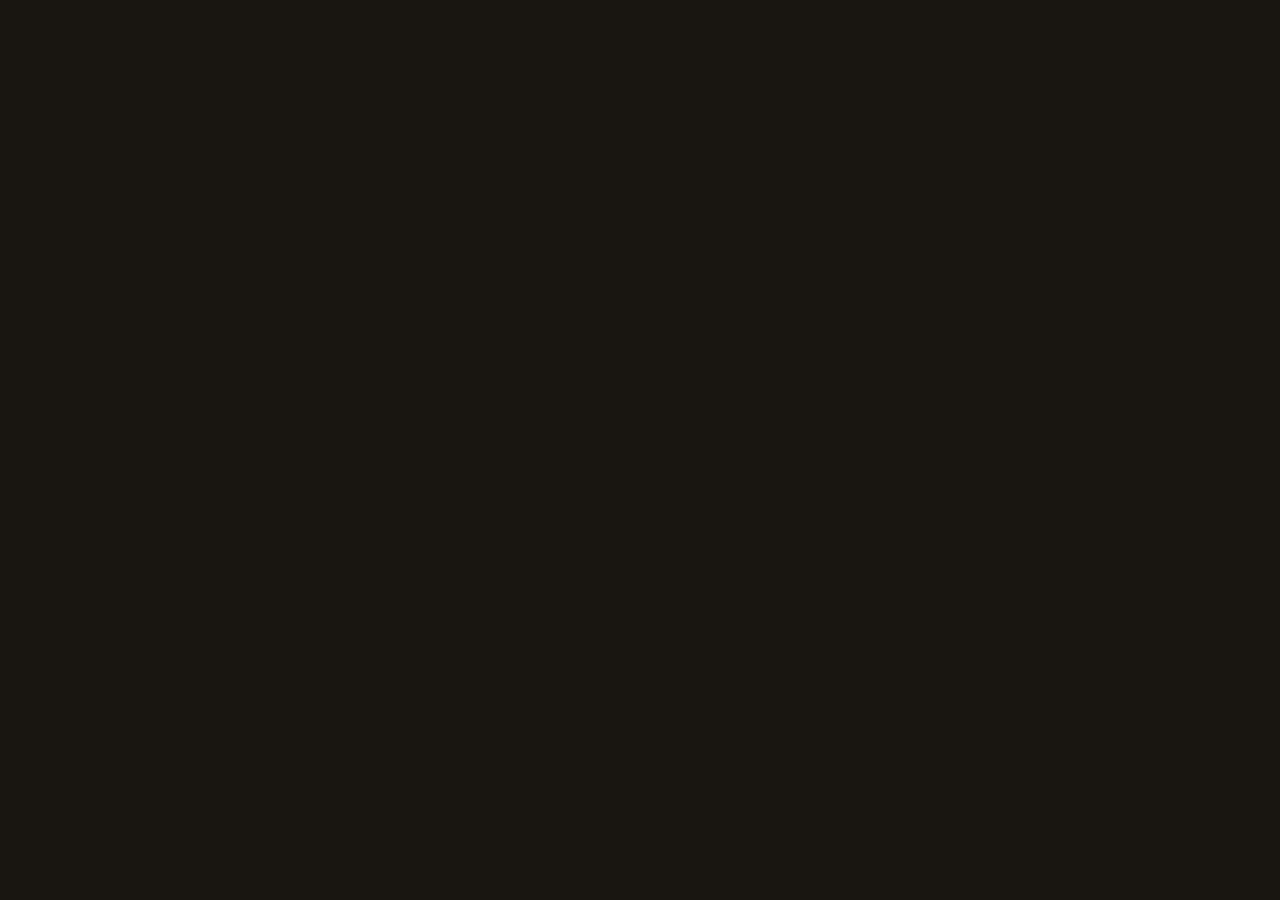
==== spotless/index.html @ 4a9a2307 "Прототип — spotless/index.html; бриф для Claude и README для людей - Точка входа переименована: «Spo" ====
<!DOCTYPE html>
<html lang="ru">
<head>
<meta charset="UTF-8">
<meta name="viewport" content="width=device-width, initial-scale=1.0">
<title>Spotless</title>
<link rel="preconnect" href="https://fonts.googleapis.com">
<link rel="preconnect" href="https://fonts.gstatic.com" crossorigin>
<link href="https://fonts.googleapis.com/css2?family=Golos+Text:wght@400;500;600;700;800&family=Source+Sans+3:wght@400;600;700;800&family=Nunito+Sans:opsz,wght@6..12,400;6..12,600;6..12,700;6..12,800&family=JetBrains+Mono:wght@400;500&family=Geist:wght@300;400;500;600&family=Geist+Mono:wght@400;500&family=Doto:ROND,wght@0..100,100..900&display=swap" rel="stylesheet">
<link rel="stylesheet" href="css/app.css">
</head>
<body>
<div id="root"></div>
<script src="https://unpkg.com/react@18.3.1/umd/react.development.js" integrity="sha384-hD6/rw4ppMLGNu3tX5cjIb+uRZ7UkRJ6BPkLpg4hAu/6onKUg4lLsHAs9EBPT82L" crossorigin="anonymous"></script>
<script src="https://unpkg.com/react-dom@18.3.1/umd/react-dom.development.js" integrity="sha384-u6aeetuaXnQ38mYT8rp6sbXaQe3NL9t+IBXmnYxwkUI2Hw4bsp2Wvmx4yRQF1uAm" crossorigin="anonymous"></script>
<script src="https://unpkg.com/@babel/standalone@7.29.0/babel.min.js" integrity="sha384-m08KidiNqLdpJqLq95G/LEi8Qvjl/xUYll3QILypMoQ65QorJ9Lvtp2RXYGBFj1y" crossorigin="anonymous"></script>
<script src="js/data.js"></script>
<script src="js/i18n.js"></script>
<script type="text/babel" src="js/ui.jsx"></script>
<script type="text/babel" src="js/player.jsx"></script>
<script type="text/babel" src="js/pages-home.jsx"></script>
<script type="text/babel" src="js/pages-album.jsx"></script>
<script type="text/babel" src="js/pages-playlist.jsx"></script>
<script type="text/babel" src="js/pages-social.jsx"></script>
<script type="text/babel" src="js/pages-support.jsx"></script>
<script type="text/babel" src="js/pages-settings.jsx"></script>
<script type="text/babel" src="js/menus.jsx"></script>
<script type="text/babel" src="js/onboarding.jsx"></script>
<script type="text/babel" src="js/app.jsx"></script>
</body>
</html>
---- spotless/css/app.css ----
/* Spotless — темы и каркас. Тема задаёт и цвета, и шрифт. */

/* Токены основы «Точка», которые старые темы не задают: значения по умолчанию */
:root {
  --hot: var(--acc);
  --mut2: var(--mut);
  --dot-off: var(--bg3);
  --font-dot: var(--font);
}


/* ---------- Темы ---------- */
:root, [data-theme="dark-warm"] {
  --bg0: oklch(0.20 0.012 75);
  --bg1: oklch(0.245 0.013 75);
  --bg2: oklch(0.30 0.015 75);
  --bg3: oklch(0.35 0.016 75);
  --line: oklch(0.32 0.015 75);
  --text: oklch(0.93 0.015 90);
  --mut: oklch(0.65 0.018 80);
  --acc: oklch(0.80 0.13 95);
  --acc-ink: oklch(0.27 0.06 95);
  --island: oklch(0.27 0.014 75);
  --island-shadow: 0 14px 40px oklch(0.08 0.01 75 / 0.55);
  --scrim: oklch(0.12 0.01 75 / 0.6);
  --font: 'Golos Text', sans-serif;
  --mono: 'JetBrains Mono', monospace;
  --r: 16px; --r-sm: 10px;
  --cover-l1: 0.32; --cover-l2: 0.27;
  --bad: oklch(0.62 0.16 25);
  color-scheme: dark;
}
[data-theme="dark-neutral"] {
  --bg0: oklch(0.185 0.008 255);
  --bg1: oklch(0.215 0.009 255);
  --bg2: oklch(0.27 0.01 255);
  --bg3: oklch(0.32 0.011 255);
  --line: oklch(0.30 0.01 255);
  --text: oklch(0.92 0.008 250);
  --mut: oklch(0.62 0.012 250);
  --acc: oklch(0.80 0.13 95);
  --acc-ink: oklch(0.25 0.05 95);
  --island: oklch(0.245 0.01 255);
  --island-shadow: 0 14px 40px oklch(0.07 0.005 255 / 0.6);
  --scrim: oklch(0.1 0.005 255 / 0.6);
  --font: 'Source Sans 3', sans-serif;
  --r: 10px; --r-sm: 7px;
  --cover-l1: 0.30; --cover-l2: 0.255;
  color-scheme: dark;
}
[data-theme="light-cream"] {
  --bg0: oklch(0.972 0.012 95);
  --bg1: oklch(0.945 0.016 95);
  --bg2: oklch(0.90 0.024 95);
  --bg3: oklch(0.86 0.03 95);
  --line: oklch(0.885 0.022 95);
  --text: oklch(0.28 0.02 80);
  --mut: oklch(0.50 0.025 85);
  --acc: oklch(0.78 0.13 95);
  --acc-ink: oklch(0.32 0.07 95);
  --island: oklch(0.995 0.005 95);
  --island-shadow: 0 10px 32px oklch(0.4 0.04 85 / 0.18);
  --scrim: oklch(0.35 0.02 85 / 0.4);
  --font: 'Nunito Sans', sans-serif;
  --r: 18px; --r-sm: 12px;
  --cover-l1: 0.84; --cover-l2: 0.79;
  color-scheme: light;
}
[data-theme="light-neutral"] {
  --bg0: oklch(0.975 0.003 250);
  --bg1: oklch(0.95 0.004 250);
  --bg2: oklch(0.91 0.006 250);
  --bg3: oklch(0.87 0.007 250);
  --line: oklch(0.89 0.005 250);
  --text: oklch(0.27 0.01 260);
  --mut: oklch(0.50 0.012 255);
  --acc: oklch(0.78 0.13 95);
  --acc-ink: oklch(0.30 0.06 95);
  --island: oklch(0.998 0.001 250);
  --island-shadow: 0 10px 32px oklch(0.35 0.01 255 / 0.16);
  --scrim: oklch(0.3 0.01 255 / 0.4);
  --font: 'Nunito Sans', sans-serif;
  --r: 14px; --r-sm: 9px;
  --cover-l1: 0.86; --cover-l2: 0.81;
  color-scheme: light;
}
[data-theme="dark-sea"] {
  --bg0: oklch(0.20 0.012 75);
  --bg1: oklch(0.245 0.013 75);
  --bg2: oklch(0.30 0.015 75);
  --bg3: oklch(0.35 0.016 75);
  --line: oklch(0.32 0.015 75);
  --text: oklch(0.93 0.01 240);
  --mut: oklch(0.65 0.015 250);
  --acc: oklch(0.76 0.11 230);
  --acc-ink: oklch(0.22 0.05 240);
  --island: oklch(0.27 0.014 75);
  --island-shadow: 0 14px 40px oklch(0.08 0.01 75 / 0.55);
  --scrim: oklch(0.12 0.01 75 / 0.6);
  --font: 'Golos Text', sans-serif;
  --mono: 'JetBrains Mono', monospace;
  --r: 16px; --r-sm: 10px;
  --cover-l1: 0.32; --cover-l2: 0.27;
  color-scheme: dark;
}
[data-theme="light-rose"] {
  --bg0: oklch(0.972 0.008 350);
  --bg1: oklch(0.945 0.012 350);
  --bg2: oklch(0.90 0.018 350);
  --bg3: oklch(0.86 0.024 350);
  --line: oklch(0.885 0.016 350);
  --text: oklch(0.28 0.02 340);
  --mut: oklch(0.50 0.025 345);
  --acc: oklch(0.74 0.12 350);
  --acc-ink: oklch(0.99 0.005 350);
  --island: oklch(0.995 0.004 350);
  --island-shadow: 0 10px 32px oklch(0.4 0.03 350 / 0.18);
  --scrim: oklch(0.35 0.02 350 / 0.4);
  --font: 'Nunito Sans', sans-serif;
  --r: 18px; --r-sm: 12px;
  --cover-l1: 0.84; --cover-l2: 0.79;
  color-scheme: light;
}

/* «Точка» — основная тема. Монохром, точечная матрица, один горячий цвет.
   --acc здесь белый: это цвет главного действия (play, выбранный чип, тумблер).
   --hot — красный: только «нравится», «сейчас», живые индикаторы и доп. донаты. */
[data-theme="dot"] {
  --bg0: #000000;
  --bg1: #0A0A0A;
  --bg2: #121212;
  --bg3: #262626;
  --line: #1C1C1C;
  --text: #F2F2F2;
  --mut: #A3A3A3;
  --mut2: #8A8A8A;
  --dot-off: #2A2A2A;
  --acc: #F2F2F2;
  --acc-ink: #000000;
  --hot: #D71921;
  --island: #111111;
  --island-shadow: 0 -20px 44px #000000;
  --scrim: rgba(0, 0, 0, 0.74);
  --font: 'Geist', sans-serif;
  --mono: 'Geist Mono', monospace;
  --font-dot: 'Doto', 'Geist Mono', monospace;
  --r: 28px; --r-sm: 14px;
  --cover-l1: 0.30; --cover-l2: 0.25;
  --bad: #FF5A4E;
  color-scheme: dark;
}

/* ---------- Базовое ---------- */
* { box-sizing: border-box; }
html, body { margin: 0; padding: 0; height: 100%; }
body {
  background: var(--bg0); color: var(--text);
  font-family: var(--font); font-size: 14.5px;
  -webkit-font-smoothing: antialiased;
  overflow: hidden;
}
#root { height: 100vh; height: 100dvh; }
h1, h2, h3, h4, p { margin: 0; }
button { font-family: inherit; border: none; background: none; color: inherit; cursor: pointer; padding: 0; }
input, textarea { font-family: inherit; }
::-webkit-scrollbar { width: 10px; height: 10px; }
::-webkit-scrollbar-thumb { background: var(--bg3); border-radius: 99px; border: 2px solid var(--bg0); }
::-webkit-scrollbar-track { background: transparent; }

/* Заголовки «Точки»: тонкие и крупные — взрослость отсюда. Инлайн-веса страниц
   рассчитаны на старые темы, поэтому здесь !important (см. README 5.4). */
[data-theme="dot"] h1 { font-weight: 300 !important; letter-spacing: -0.05em !important; }
[data-theme="dot"] h2 { font-weight: 400 !important; letter-spacing: -0.02em !important; }

/* Точечный шрифт — для цифр и латиницы; в других темах это просто основной шрифт */
.dots { font-family: var(--font-dot); font-variation-settings: 'ROND' 100; font-weight: 800; line-height: 0.85; }
.mlabel {
  font-family: var(--mono, monospace); font-size: 11px; letter-spacing: 0.14em;
  text-transform: uppercase; color: var(--mut2); font-weight: 400;
}
.hot-dot { width: 6px; height: 6px; border-radius: 50%; background: var(--hot); flex-shrink: 0; display: inline-block; }

/* ---------- Каркас ---------- */
.shell { --sbw: 248px; display: grid; grid-template-columns: var(--sbw) 1fr; height: 100vh; height: 100dvh; position: relative; }
.shell.with-panel { grid-template-columns: var(--sbw) 1fr 340px; }
.shell.rail { --sbw: 76px; }
.shell.docked { grid-template-rows: minmax(0, 1fr) 98px; }

.sidebar {
  background: var(--bg1); border-right: 1px solid var(--line);
  display: flex; flex-direction: column; padding: 26px 12px 14px;
  min-height: 0;
}
[data-theme="dot"] .sidebar { background: var(--bg0); border-right-color: #1A1A1A; }
.main {
  --pad: 32px;
  min-width: 0; min-height: 0; overflow-y: auto; overflow-x: hidden;
  padding: 0 var(--pad) 140px;
  container-type: inline-size; container-name: main;
}
.shell.docked .main { padding-bottom: 48px; }
.topbar {
  display: flex; align-items: center; gap: 10px;
  margin: 0 calc(var(--pad) * -1); padding: 18px var(--pad) 12px;
  position: sticky; top: 0; z-index: 30;
  background: color-mix(in srgb, var(--bg0) 86%, transparent);
  backdrop-filter: blur(16px); -webkit-backdrop-filter: blur(16px);
}
.npanel {
  background: var(--bg1); border-left: 1px solid var(--line);
  min-height: 0; overflow-y: auto; padding: 18px 18px 140px;
}
[data-theme="dot"] .npanel { background: var(--bg0); }
.shell.docked .npanel { padding-bottom: 40px; }

/* ---------- Навигация ---------- */
.navitem {
  display: flex; align-items: center; gap: 13px; width: 100%;
  padding: 10px 12px; border-radius: var(--r-sm);
  color: var(--mut); font-weight: 500; font-size: 15px; text-align: left;
  transition: background 0.12s, color 0.12s;
}
.navitem:hover { color: var(--text); background: color-mix(in oklab, var(--bg2) 55%, transparent); }
.navitem.active { background: var(--bg2); color: var(--text); font-weight: 600; }
.navitem .badge {
  font-size: 12.5px; font-weight: 700; color: var(--acc-ink); background: var(--acc);
  border-radius: 99px; padding: 2px 9px; margin-left: auto;
}
.navitem .nav-num { display: none; font-family: var(--mono, monospace); font-size: 11px; color: var(--mut2); width: 18px; flex-shrink: 0; }
.navitem .nav-dot { display: none; }
[data-theme="dot"] .navitem { font-weight: 400; padding: 11px 10px; }
[data-theme="dot"] .navitem .nav-ic { display: none; }
[data-theme="dot"] .navitem .nav-num { display: inline; }
[data-theme="dot"] .navitem:hover { background: transparent; }
[data-theme="dot"] .navitem.active { background: transparent; font-weight: 400; }
[data-theme="dot"] .navitem.active .nav-dot { display: inline-block; margin-left: auto; }
[data-theme="dot"] .navitem .badge { background: transparent; color: var(--text); font-family: var(--mono); font-weight: 400; font-size: 12px; padding: 0; }
[data-theme="dot"] .navitem.active .badge { margin-left: 10px; }

.plitem {
  display: flex; align-items: center; gap: 12px; width: 100%; text-align: left;
  padding: 6px 10px; font-size: 14px; color: var(--mut); border-radius: var(--r-sm);
  transition: background 0.12s, color 0.12s; min-width: 0;
}
.plitem:hover { color: var(--text); background: color-mix(in oklab, var(--bg2) 55%, transparent); }
.plitem.active { color: var(--text); }
.plitem .pl-name { display: block; white-space: nowrap; overflow: hidden; text-overflow: ellipsis; }
.plitem .pl-sub { display: block; font-family: var(--mono, monospace); font-size: 10px; letter-spacing: 0.08em; text-transform: uppercase; color: var(--mut2); margin-top: 3px; white-space: nowrap; overflow: hidden; text-overflow: ellipsis; }
[data-theme="dot"] .plitem { color: var(--text); }
[data-theme="dot"] .plitem:hover { background: var(--bg2); }

.netline { font-family: var(--mono, monospace); font-size: 10px; letter-spacing: 0.08em; color: var(--mut2); padding: 4px 12px 8px; display: flex; flex-direction: column; gap: 6px; }

/* ---------- Общие элементы ---------- */
.chip {
  padding: 7px 16px; border-radius: 99px; font-size: 13.5px; font-weight: 600;
  background: var(--bg2); color: var(--text); transition: background 0.12s;
}
.chip:hover { background: var(--bg3); }
.chip.on { background: var(--acc); color: var(--acc-ink); }
[data-theme="dot"] .chip { font-weight: 400; background: transparent; box-shadow: inset 0 0 0 1px var(--bg3); padding: 8px 16px; }
[data-theme="dot"] .chip:hover { background: var(--bg2); }
[data-theme="dot"] .chip.on { background: var(--acc); box-shadow: none; }

.btn {
  display: inline-flex; align-items: center; gap: 8px; justify-content: center;
  padding: 10px 22px; border-radius: 99px; font-size: 14px; font-weight: 700;
  background: var(--acc); color: var(--acc-ink); transition: transform 0.1s, filter 0.12s;
  white-space: nowrap;
}
.btn:hover { filter: brightness(1.05); transform: scale(1.02); }
.btn.ghost { background: var(--bg2); color: var(--text); font-weight: 600; }
.btn.ghost:hover { background: var(--bg3); }
.btn.outline { background: transparent; color: var(--text); border: 1px solid var(--bg3); font-weight: 600; }
.btn.outline:hover { border-color: var(--mut); }
[data-theme="dot"] .btn { font-weight: 500; min-height: 44px; }
[data-theme="dot"] .btn:hover { transform: none; filter: brightness(0.92); }
[data-theme="dot"] .btn.ghost { background: transparent; box-shadow: inset 0 0 0 1px var(--bg3); font-weight: 400; }
[data-theme="dot"] .btn.ghost:hover { background: var(--bg2); filter: none; }
[data-theme="dot"] .btn.outline { font-weight: 400; }

.iconbtn {
  width: 34px; height: 34px; border-radius: 50%; display: inline-flex;
  align-items: center; justify-content: center; color: var(--mut);
  transition: background 0.12s, color 0.12s; flex-shrink: 0;
}
.iconbtn:hover { color: var(--text); background: var(--bg2); }
.iconbtn.lit { color: var(--acc); }
.iconbtn.hot { color: var(--hot); }
.iconbtn.neg { color: var(--bad); }
.iconbtn.filled { background: var(--bg2); color: var(--acc); }
.iconbtn.ring { box-shadow: inset 0 0 0 1px var(--bg3); color: var(--text); }
.iconbtn.ring:hover { background: var(--bg2); }

/* ---------- Точечные элементы ---------- */
/* Полоса из точек: --dp — шаг, --dr — радиус точки. Заполнение кратно шагу,
   его ширину считает DotBar, чтобы точки не резались пополам. */
.dotbar {
  --dp: 8px; --dr: 2px;
  position: relative; height: var(--dp); flex-shrink: 0;
  background: radial-gradient(circle, var(--dot-off) 0 var(--dr), transparent calc(var(--dr) + 0.5px)) 0 50% / var(--dp) var(--dp) repeat-x;
}
.dotbar.seek { cursor: pointer; }
.dotbar > i {
  display: block; height: 100%;
  background: radial-gradient(circle, var(--dot-on, var(--text)) 0 var(--dr), transparent calc(var(--dr) + 0.5px)) 0 50% / var(--dp) var(--dp) repeat-x;
}
.dotbar.seek:hover { --dot-off: var(--bg3); }
/* Обложка через точечную матрицу — как Glyph-экран */
.glyph {
  --gp: 9px; --gr: 3.1px;
  -webkit-mask: radial-gradient(circle, #000 0 var(--gr), transparent calc(var(--gr) + 0.5px)) 0 0 / var(--gp) var(--gp);
  mask: radial-gradient(circle, #000 0 var(--gr), transparent calc(var(--gr) + 0.5px)) 0 0 / var(--gp) var(--gp);
}
.widget { background: var(--bg2); border-radius: var(--r); padding: 24px; min-width: 0; }
[data-theme="dot"] .widget { background: #111111; }

/* ---------- Карточки ---------- */
.card {
  width: 100%; text-align: left; border-radius: calc(var(--r) - 8px); padding: 10px;
  display: flex; flex-direction: column; gap: 10px;
  transition: background 0.14s; position: relative;
}
.card:hover { background: var(--bg1); }
[data-theme="dot"] .card:hover { background: var(--bg2); }
.card .t {
  font-size: 14.5px; font-weight: 600; color: var(--text);
  white-space: nowrap; overflow: hidden; text-overflow: ellipsis;
}
.card .s {
  font-size: 13px; color: var(--mut); margin-top: 3px;
  white-space: nowrap; overflow: hidden; text-overflow: ellipsis;
}
[data-theme="dot"] .card .t { font-weight: 400; }
.card .hoverplay {
  position: absolute; right: 18px; bottom: 70px; width: 44px; height: 44px;
  border-radius: 50%; background: var(--acc); color: var(--acc-ink);
  display: flex; align-items: center; justify-content: center;
  opacity: 0; transform: translateY(6px); transition: opacity 0.15s, transform 0.15s;
  box-shadow: 0 6px 18px oklch(0.1 0.01 80 / 0.4);
}
.card:hover .hoverplay { opacity: 1; transform: translateY(0); }

.cardrow {
  display: grid; grid-template-columns: repeat(auto-fill, minmax(150px, 1fr)); gap: 6px;
}

/* ---------- Строка трека ---------- */
.trow {
  display: grid;
  grid-template-columns: 34px 44px minmax(0, 1fr) minmax(0, 0.7fr) 148px 52px;
  align-items: center; gap: 12px;
  padding: 6px 12px; border-radius: var(--r-sm);
}
.trow.nocover { grid-template-columns: 34px minmax(0, 1fr) minmax(0, 0.7fr) 148px 52px; padding: 10px 12px; }
.trow:hover { background: var(--bg1); }
[data-theme="dot"] .trow:hover { background: var(--bg2); }
.trow .num { font-size: 13.5px; color: var(--mut); text-align: right; font-variant-numeric: tabular-nums; }
.trow .tt { font-size: 14.5px; font-weight: 600; color: var(--text); white-space: nowrap; overflow: hidden; text-overflow: ellipsis; }
.trow .ta { font-size: 12.5px; color: var(--mut); white-space: nowrap; overflow: hidden; text-overflow: ellipsis; }
.trow .alb { font-size: 13px; color: var(--mut); white-space: nowrap; overflow: hidden; text-overflow: ellipsis; }
.trow .dur { font-size: 13px; color: var(--mut); text-align: right; font-variant-numeric: tabular-nums; }
[data-theme="dot"] .trow .num, [data-theme="dot"] .trow .dur { font-family: var(--mono); font-size: 12px; color: var(--mut2); }
[data-theme="dot"] .trow .num { text-align: left; }
[data-theme="dot"] .trow .tt { font-weight: 400; font-size: 15px; }
[data-theme="dot"] .trow .alb { font-family: var(--mono); font-size: 12px; color: var(--mut2); }
.trow .acts { display: flex; align-items: center; gap: 2px; justify-content: flex-end; }
.trow .acts .iconbtn { width: 30px; height: 30px; opacity: 0; transition: opacity 0.12s; }
.trow:hover .acts .iconbtn { opacity: 1; }
/* README 3.2: по наведению; всегда видно только сердечко (и метка «скачано» — это статус) */
.trow .acts .iconbtn.hot, .trow .acts .iconbtn.neg, .trow .acts .dlb.lit { opacity: 1; }
.trow:not(:hover) .acts .dlb.lit circle { fill: var(--mut2); }
.trow .acts .rate-n { opacity: 1; }
.trow.playing .tt { color: var(--acc); }
.trow.playing .num { color: var(--acc); }
[data-theme="dot"] .trow.playing .tt { color: var(--text); }

/* ---------- Островок-плеер ---------- */
.island {
  position: absolute; left: calc(var(--sbw) + 20px); right: 20px; bottom: 18px; height: 78px;
  background: var(--island); border-radius: 99px;
  box-shadow: var(--island-shadow);
  display: grid; grid-template-columns: minmax(0, 1fr) auto minmax(0, 1fr); align-items: center;
  padding: 0 18px 0 11px; gap: 14px; z-index: 40;
  border: 1px solid var(--line);
  container-type: inline-size;
}
[data-theme="dot"] .island { border-color: var(--bg3); height: 76px; }
.shell.with-panel .island { right: 360px; }
.island.square { border-radius: var(--r); }
/* Центр плавно сжимается, боковые элементы прячутся ступенями — наездов нет.
   Приоритет: название трека живёт дольше второстепенных кнопок */
.isl-center { width: clamp(150px, 40cqi, 460px); min-width: 0; }
.isl-controls { display: flex; align-items: center; gap: clamp(6px, 2.6cqi, 20px); }
.isl-who { min-width: 72px; overflow: hidden; }
@container (max-width: 1080px) { .island .isl-vol { display: none !important; } }
@container (max-width: 980px) { .island .isl-extra { display: none !important; } }
@container (max-width: 790px) { .island .isl-b2 { display: none !important; } }
@container (max-width: 545px) {
  .island .isl-sr, .island .isl-meta, .island .isl-q { display: none !important; }
  .island { padding: 0 14px 0 9px; gap: 10px; }
}
@container (max-width: 400px) {
  .island .isl-time { display: none !important; }
  .island .isl-who { display: none !important; }
}
/* Экстрим: остаются обложка, play и разворот */
@container (max-width: 330px) {
  .island .isl-pn { display: none !important; }
}

/* ---------- Плеер-панель (вариант без островка) ---------- */
.dock {
  grid-column: 1 / -1; grid-row: 2; display: flex; flex-direction: column;
  background: var(--bg0); min-width: 0; z-index: 40; container-type: inline-size;
}
.dock-cells {
  flex: 1; display: grid; min-width: 0;
  grid-template-columns: var(--sbw) 236px minmax(220px, 1fr) 176px 156px 196px;
}
.dock-cell {
  padding: 0 18px; display: flex; flex-direction: column; justify-content: center; gap: 9px;
  border-right: 1px solid var(--line); min-width: 0;
}
.dock-cell:last-child { border-right: none; }
.dock-cell .row { height: 36px; display: flex; align-items: center; gap: 10px; min-width: 0; }
.shell.rail .dock-cells { grid-template-columns: 248px 236px minmax(220px, 1fr) 176px 156px 196px; }
@container (max-width: 1240px) { .dock .dk-vol { display: none !important; } .dock-cells { grid-template-columns: var(--sbw) 236px minmax(220px, 1fr) 176px 196px !important; } }
@container (max-width: 1040px) { .dock .dk-rate { display: none !important; } .dock-cells { grid-template-columns: var(--sbw) minmax(220px, 1fr) 176px 196px !important; } }
@container (max-width: 820px) { .dock .dk-time { display: none !important; } .dock-cells { grid-template-columns: minmax(160px, 248px) minmax(200px, 1fr) 160px !important; } }

/* ---------- Поповеры и модалки ---------- */
.pop {
  position: absolute; background: var(--bg2); border: 1px solid var(--line);
  border-radius: var(--r-sm); box-shadow: 0 12px 32px oklch(0.1 0.01 75 / 0.4);
  z-index: 60; padding: 10px;
}
[data-theme="dot"] .pop { background: #111111; border-color: var(--bg3); box-shadow: 0 16px 40px #000; }
.scrim {
  position: fixed; inset: 0; background: var(--scrim); z-index: 120;
  display: flex; align-items: center; justify-content: center;
}
.modal {
  background: var(--bg1); border: 1px solid var(--line); border-radius: var(--r);
  box-shadow: 0 24px 64px oklch(0.08 0.01 75 / 0.5);
  width: 460px; max-width: calc(100vw - 32px); max-height: calc(100dvh - 32px); overflow-y: auto; padding: 24px;
}
[data-theme="dot"] .modal { background: #0D0D0D; border-color: var(--bg3); }

/* ---------- Разное ---------- */
.sec-label {
  font-size: 12px; font-weight: 700; color: var(--mut);
  letter-spacing: 0.09em; text-transform: uppercase;
}
[data-theme="dot"] .sec-label { font-family: var(--mono); font-weight: 400; font-size: 11px; letter-spacing: 0.14em; color: var(--mut2); }
.h-row { display: flex; align-items: baseline; justify-content: space-between; margin-bottom: 14px; gap: 12px; }
.h-row h2 { font-size: 19px; font-weight: 700; letter-spacing: -0.01em; }
.h-row .more { font-size: 13px; color: var(--mut); font-weight: 600; white-space: nowrap; }
.h-row .more:hover { color: var(--text); }
[data-theme="dot"] .h-row h2 { font-family: var(--mono); font-size: 11px; font-weight: 400 !important; letter-spacing: 0.14em !important; text-transform: uppercase; color: var(--mut2); }
[data-theme="dot"] .h-row .more { font-family: var(--mono); font-size: 11px; font-weight: 400; letter-spacing: 0.1em; text-transform: uppercase; }
.mono { font-family: var(--mono, 'JetBrains Mono', monospace); }
.divider { height: 1px; background: var(--line); border: none; margin: 0; }

.slider-track { height: 5px; border-radius: 99px; background: var(--bg2); position: relative; cursor: pointer; }
.slider-fill { position: absolute; inset: 0; width: 50%; border-radius: 99px; background: var(--acc); }
.slider-track:hover .slider-fill::after {
  content: ""; position: absolute; right: -6px; top: 50%; transform: translateY(-50%);
  width: 12px; height: 12px; border-radius: 50%; background: var(--text);
}

@keyframes fadeUp { from { opacity: 0; transform: translateY(10px); } to { opacity: 1; transform: translateY(0); } }
@keyframes fadeIn { from { opacity: 0; } to { opacity: 1; } }
.fade-up { animation: fadeUp 0.25s ease both; }
.fade-in { animation: fadeIn 0.2s ease both; }

/* Тумблер */
.toggle { width: 42px; height: 24px; border-radius: 99px; background: var(--bg3); position: relative; transition: background 0.15s; flex-shrink: 0; }
.toggle::after {
  content: ""; position: absolute; left: 3px; top: 3px; width: 18px; height: 18px;
  border-radius: 50%; background: var(--bg0); transition: left 0.15s;
}
.toggle.on { background: var(--acc); }
.toggle.on::after { left: 21px; background: var(--acc-ink); }
[data-theme="dot"] .toggle { width: 50px; height: 28px; }
[data-theme="dot"] .toggle::after { width: 20px; height: 20px; left: 4px; top: 4px; background: var(--mut); }
[data-theme="dot"] .toggle.on::after { left: 26px; background: #000; }

/* ---------- Адаптивные блоки ---------- */
.actions { display: flex; align-items: center; gap: 10px; margin-bottom: 26px; flex-wrap: wrap; }
.playbig {
  width: 56px; height: 56px; border-radius: 50%; background: var(--acc); color: var(--acc-ink);
  display: flex; align-items: center; justify-content: center; flex-shrink: 0; transition: transform 0.1s;
}
.playbig:hover { transform: scale(1.05); }
.hero { display: flex; gap: 34px; align-items: flex-end; padding: 30px 0 26px; flex-wrap: wrap; }
.two-col { display: grid; grid-template-columns: minmax(0, 1.5fr) minmax(260px, 1fr); gap: 40px; }
.sup-grid { display: grid; grid-template-columns: minmax(0, 2fr) minmax(280px, 1fr); gap: 14px; margin-bottom: 14px; }
.genre-grid { display: grid; grid-template-columns: repeat(auto-fill, minmax(160px, 1fr)); gap: 14px; }
.search-grid { display: grid; grid-template-columns: minmax(260px, 360px) minmax(0, 1fr); gap: 26px; margin: 26px 0; }
.settings-grid { display: grid; grid-template-columns: 218px minmax(0, 720px); gap: 36px; }
.set-pane { padding-top: 74px; }
.trow-head {
  display: grid; grid-template-columns: 34px 44px minmax(0,1fr) minmax(0,0.7fr) 148px 52px;
  align-items: center; gap: 12px; padding: 0 12px 8px;
  border-bottom: 1px solid var(--line); margin-bottom: 6px;
}
.trow-head.nocover { grid-template-columns: 34px minmax(0,1fr) minmax(0,0.7fr) 148px 52px; }
.home-bento { display: grid; grid-template-columns: repeat(4, minmax(0, 1fr)); gap: 14px; margin-bottom: 34px; }
.home-bento .b-wide { grid-column: span 2; }
.fs-grid { flex: 1; display: grid; grid-template-columns: 1fr; gap: 72px; align-items: center; min-height: 0; padding: 20px 24px; }
.fs-grid.with-lyrics { grid-template-columns: minmax(280px, 480px) 1fr; }
@media (max-width: 980px) {
  .fs-grid.with-lyrics { grid-template-columns: 1fr; }
  .fs-grid.with-lyrics .fs-side { display: none; }
}

@container main (max-width: 1100px) {
  .home-bento { grid-template-columns: repeat(2, minmax(0, 1fr)); }
}
@container main (max-width: 860px) {
  .trow, .trow-head { grid-template-columns: 34px 44px minmax(0,1fr) 148px 52px; }
  .trow.nocover, .trow-head.nocover { grid-template-columns: 34px minmax(0,1fr) 148px 52px; }
  .trow .alb, .trow-head .alb { display: none; }
  .two-col { grid-template-columns: 1fr; }
  .search-grid { grid-template-columns: 1fr; }
  .sup-grid { grid-template-columns: 1fr; }
}
@container main (max-width: 560px) {
  .trow, .trow-head { grid-template-columns: 34px 44px minmax(0,1fr) 110px 52px; }
  .trow.nocover, .trow-head.nocover { grid-template-columns: 28px minmax(0,1fr) 110px 48px; }
  .trow .acts .dlb { display: none; }
  .home-bento { grid-template-columns: repeat(2, minmax(0, 1fr)); gap: 10px; }
  .home-bento .b-wide { grid-column: span 2; }
}
@container main (max-width: 720px) {
  .settings-grid { grid-template-columns: 1fr; gap: 8px; }
  .set-pane { padding-top: 8px; }
  .set-nav { display: flex; flex-wrap: wrap; gap: 4px; padding-top: 18px; }
  .set-nav h1 { width: 100%; }
}

/* Сайдбар-рейл: класс .rail ставит JS — кнопкой или автоматом при узком окне */
.shell.rail .sidebar { padding: 20px 8px 14px; }
.shell.rail .sidebar .nav-label, .shell.rail .sidebar .badge, .shell.rail .sidebar .pl-head,
.shell.rail .sidebar .pl-sub, .shell.rail .sidebar .pl-text, .shell.rail .sidebar .netline, .shell.rail .sidebar .nav-num, .shell.rail .sidebar .nav-dot { display: none !important; }
.shell.rail .sidebar .nav-ic { display: block !important; }
.shell.rail .navitem { justify-content: center; padding: 11px 0; gap: 0; }
.shell.rail .navitem.active { background: var(--bg2); }
.shell.rail .plitem { justify-content: center !important; padding: 6px 0 !important; gap: 0 !important; }
.shell.rail .logo-row { flex-direction: column; gap: 10px; padding: 0 !important; }
.shell.rail .logo-word { display: none; }
.shell.rail .sb-toggle { margin-left: 0 !important; }

@media (max-width: 1180px) {
  .shell.with-panel { grid-template-columns: var(--sbw) 1fr 320px; }
  .main { --pad: 24px; }
}
/* Панель «Сейчас играет» прячется РАНЬШЕ, чем ломается плеер */
@media (max-width: 1300px) {
  .npanel { display: none; }
  .shell.with-panel { grid-template-columns: var(--sbw) 1fr; }
  .shell.with-panel .island { right: 20px; }
}
@media (max-width: 620px) {
  .main { --pad: 16px; }
  .cardrow { grid-template-columns: repeat(auto-fill, minmax(124px, 1fr)); gap: 4px; }
}

@keyframes dlfill { to { stroke-dashoffset: 0; } }
[data-theme="dot"] .navitem.setitem .nav-ic, [data-theme="dot"] .navitem.setitem svg { display: block; }
[data-theme="dot"] .navitem.setitem.active { background: var(--bg2); }

/* ---------- Онбординг ---------- */
.ob {
  position: fixed; inset: 0; z-index: 100; background: var(--bg0);
  display: flex; flex-direction: column;
  padding: calc(24px + env(safe-area-inset-top)) 32px calc(28px + env(safe-area-inset-bottom));
}
.ob-top { display: flex; align-items: center; justify-content: space-between; min-height: 44px; flex-shrink: 0; }
.ob-body { flex: 1; min-height: 0; overflow-y: auto; display: flex; flex-direction: column; align-items: center; padding: 16px 0; }
.ob-inner { margin-block: auto; max-width: 100%; text-align: center; display: flex; flex-direction: column; align-items: center; }
.ob-foot { display: flex; flex-direction: column; gap: 16px; align-items: center; padding-top: 12px; flex-shrink: 0; }

/* ---------- Телефон (Android) ----------
   Раскладку включает JS (useMedia(PHONE_Q)): сайдбар и правая панель уходят,
   снизу — навигация и мини-плеер; форма плеера — та же настройка, что на десктопе */
.only-phone { display: none !important; }
.shell.phone { --nav-h: calc(68px + env(safe-area-inset-bottom)); grid-template-columns: minmax(0, 1fr); }
.shell.phone .main { --pad: 16px; padding-bottom: calc(var(--nav-h) + 64px + 48px); }
.shell.phone.mp-docked .main { padding-bottom: calc(var(--nav-h) + 74px + 32px); }
.shell.phone .topbar { padding: 12px var(--pad) 8px; gap: 2px; }

.mobnav {
  position: fixed; left: 0; right: 0; bottom: 0; z-index: 45; height: var(--nav-h, 68px);
  padding: 4px 8px env(safe-area-inset-bottom);
  display: grid; grid-template-columns: repeat(4, minmax(0, 1fr));
  background: var(--bg0); border-top: 1px solid var(--line);
}
[data-theme="dot"] .mobnav { border-top-color: #1A1A1A; }
.mn-item { display: flex; flex-direction: column; align-items: center; justify-content: center; gap: 6px; color: var(--mut2); min-width: 0; }
.mn-item.active { color: var(--text); }
.mn-label { display: flex; align-items: center; gap: 5px; font-size: 11.5px; white-space: nowrap; max-width: 100%; }
.mn-label .hot-dot { width: 4px; height: 4px; }
[data-theme="dot"] .mn-label { font-family: var(--mono); font-size: 9.5px; letter-spacing: 0.1em; text-transform: uppercase; }

.mplayer {
  position: fixed; left: 10px; right: 10px; bottom: calc(var(--nav-h, 68px) + 8px); z-index: 44;
  height: 64px; border-radius: 32px; padding: 0 10px 0 10px;
  background: var(--island); border: 1px solid var(--line); box-shadow: 0 -20px 40px var(--bg0);
  display: flex; flex-direction: column; justify-content: center; cursor: pointer;
}
[data-theme="dot"] .mplayer { background: #111111; border-color: var(--bg3); }
.mplayer.square { border-radius: 20px; }
.mplayer.docked {
  left: 0; right: 0; bottom: var(--nav-h, 68px); height: auto; border-radius: 0; border: none; box-shadow: 0 -18px 28px var(--bg0);
  background: var(--bg0); padding: 0;
}
/* Рядом со шкалой маленькая цифра у сердечка дублирует значение — прячем */
.mplayer .rate-n, .fsp-like .rate-n, .like-pill .rate-n { display: none; }
.mp-row { display: flex; align-items: center; gap: 10px; min-width: 0; }
.mplayer.docked .mp-row { height: 68px; padding: 0 10px 0 16px; gap: 12px; }

.fsp {
  position: fixed; inset: 0; z-index: 90; overflow: hidden;
  display: flex; flex-direction: column; gap: 16px;
  padding: 14px 18px calc(16px + env(safe-area-inset-bottom));
  background: radial-gradient(circle, var(--bg2) 0 1.1px, transparent 1.5px) 0 0 / 16px 16px, var(--bg0);
}

.fsp-stage {
  flex: 1; min-height: 0; container-type: size;
  display: flex; flex-direction: column; align-items: center; justify-content: center; gap: 14px;
}
/* Короткий экран (браузер с панелями, окно приложения): сначала уходят второстепенные строки */
@media (max-height: 800px) { .fsp { gap: 12px; } .fsp-peek { display: none !important; } }
@media (max-height: 660px) { .fsp-gave { display: none; } }
@media (max-width: 380px) {
  .fsp-donate { flex: 0 0 46px !important; padding: 0 !important; }
  .fsp-donate-l { display: none; }
}

.psearch {
  display: flex; align-items: center; gap: 10px; height: 48px; padding: 0 6px 0 16px; margin-bottom: 22px;
  background: var(--bg2); border-radius: 24px; cursor: text;
}
.psearch input { flex: 1; min-width: 0; background: none; border: none; outline: none; color: var(--text); font-size: 15px; }

@media (max-width: 640px) {
  .only-phone { display: inline-flex !important; }
  .no-phone { display: none !important; }
  .toasts { bottom: calc(68px + 64px + 28px + env(safe-area-inset-bottom)) !important; }

  /* Строки треков: номер (для альбома) / обложка, название, лайк и «ещё» */
  .trow, .trow-head { grid-template-columns: 44px minmax(0, 1fr) auto !important; gap: 12px; padding: 8px 4px; }
  .trow.nocover, .trow-head.nocover { grid-template-columns: 26px minmax(0, 1fr) auto !important; padding: 10px 4px; }
  .trow .num, .trow .dur, .trow .alb { display: none !important; }
  .trow.nocover .num { display: block !important; }
  .trow-head { display: none !important; }
  .trow .acts .iconbtn { opacity: 1; width: 40px; height: 40px; }
  /* В строке — только состояние (лайк, скачано) и «ещё»; действия живут в меню */
  .trow .acts .iconbtn:not(.hot):not(.neg):not(.lit):not(.only-phone) { display: none !important; }
  .trow .acts .dlb { width: 28px !important; }
  .trow .acts .rate-n { display: none; }

  .hero { gap: 20px; padding: 14px 0 20px; }
  .actions { gap: 8px; }
  .home-bento { grid-template-columns: minmax(0, 1fr) !important; gap: 10px; }
  .home-bento > * { grid-column: auto !important; }
  .cardrow { grid-template-columns: repeat(2, minmax(0, 1fr)); gap: 4px; }
  .cardrow.hscroll {
    display: flex; overflow-x: auto; gap: 12px; margin: 0 calc(var(--pad) * -1); padding: 0 var(--pad);
    scroll-snap-type: x mandatory; scrollbar-width: none;
  }
  .cardrow.hscroll::-webkit-scrollbar { display: none; }
  .cardrow.hscroll > * { flex: 0 0 140px; scroll-snap-align: start; padding: 0 !important; }
  .split-row { grid-template-columns: 28px minmax(72px, 116px) minmax(0, 1fr) auto !important; gap: 10px !important; padding: 7px 2px !important; }
  .split-row .sr-min { display: none !important; }
  .genre-grid { grid-template-columns: repeat(2, minmax(0, 1fr)); gap: 10px; }
  .search-grid { margin-top: 8px; }
  .theme-grid { grid-template-columns: repeat(2, minmax(0, 1fr)) !important; }
  .ob { padding: calc(10px + env(safe-area-inset-top)) 16px calc(18px + env(safe-area-inset-bottom)); }
  .ob-foot { gap: 12px; }
  .ob-themes { display: grid !important; grid-template-columns: repeat(2, minmax(0, 1fr)); gap: 10px !important; width: 100%; }
  .ob-themes > button > div:first-child { width: 100% !important; height: 76px !important; }
  .theme-grid > button > div:first-child { width: 100% !important; }
  .set-row { flex-wrap: wrap; gap: 10px 20px !important; }
  .set-row > div:first-child { flex: 1 1 190px !important; }
  .set-row > div:last-child { flex-shrink: 1 !important; max-width: 100%; flex-wrap: wrap; }
  /* Модалки — снизу листом, как принято на Android */
  .scrim { align-items: flex-end; }
  .modal {
    width: 100% !important; max-width: none; max-height: 90dvh; border-radius: 28px 28px 0 0;
    border-bottom: none; padding: 22px 18px calc(22px + env(safe-area-inset-bottom));
  }
  .bellpop { position: fixed !important; top: 64px !important; left: 12px !important; right: 12px !important; width: auto !important; }
}

/* ---------- Плотность (Настройки → Внешний вид) ----------
   «Обычно» — базовые значения выше; здесь только отклонения. Правила стоят в конце файла,
   чтобы перебивать и телефонные, и тематические отступы строк */
[data-density="c"] .main { --pad: 22px; }
[data-density="c"] .trow { padding-top: 3px; padding-bottom: 3px; gap: 10px; }
[data-density="c"] .trow.nocover { padding-top: 6px; padding-bottom: 6px; }
[data-density="c"] .trow .tt { font-size: 14px; }
[data-density="c"] .trow .ta { font-size: 12px; }
[data-density="c"] .cardrow { grid-template-columns: repeat(auto-fill, minmax(124px, 1fr)); }
[data-density="c"] .card { padding: 7px; gap: 7px; }
[data-density="c"] .widget { padding: 18px; }
[data-density="c"] .home-bento, [data-density="c"] .sup-grid { gap: 10px; }
[data-density="c"] .h-row { margin-bottom: 10px; }
[data-density="c"] .hero { padding-top: 20px; padding-bottom: 18px; gap: 24px; }
[data-density="c"] .navitem { padding-top: 7px; padding-bottom: 7px; }
[data-density="c"] .plitem { padding-top: 3px; padding-bottom: 3px; }
[data-density="c"] .set-row { padding-top: 10px !important; padding-bottom: 10px !important; }

[data-density="s"] .main { --pad: 44px; }
[data-density="s"] .trow { padding-top: 11px; padding-bottom: 11px; gap: 16px; }
[data-density="s"] .trow.nocover { padding-top: 15px; padding-bottom: 15px; }
[data-density="s"] .trow .tt { font-size: 16.5px; }
[data-density="s"] .trow .ta { font-size: 13.5px; margin-top: 2px; }
[data-density="s"] .cardrow { grid-template-columns: repeat(auto-fill, minmax(184px, 1fr)); gap: 12px; }
[data-density="s"] .card { padding: 12px; gap: 12px; }
[data-density="s"] .widget { padding: 30px; }
[data-density="s"] .home-bento, [data-density="s"] .sup-grid { gap: 20px; }
[data-density="s"] .h-row { margin-bottom: 20px; }
[data-density="s"] .hero { padding-top: 40px; padding-bottom: 34px; gap: 44px; }
[data-density="s"] .navitem { padding-top: 14px; padding-bottom: 14px; }
[data-density="s"] .plitem { padding-top: 9px; padding-bottom: 9px; }
[data-density="s"] .set-row { padding-top: 20px !important; padding-bottom: 20px !important; }

@media (max-width: 640px) {
  [data-density="c"] .cardrow:not(.hscroll) { grid-template-columns: repeat(3, minmax(0, 1fr)); }
  [data-density="s"] .cardrow:not(.hscroll) { grid-template-columns: repeat(2, minmax(0, 1fr)); }
  [data-density="c"] .cardrow.hscroll > * { flex-basis: 116px; }
  [data-density="s"] .cardrow.hscroll > * { flex-basis: 164px; }
}

/* ---------- Мелочи интерфейса: оценка, лайк, листы, жесты, отклик ---------- */
html { -webkit-tap-highlight-color: transparent; }
button { touch-action: manipulation; }

/* Шкала оценки (RateScale): одна и та же в окне оценки, в «пилюле» полного экрана и в панели плеера.
   Состояния точек — классы is-*, чтобы не пересекаться с глобальными (.pop, .on и т.п.) */
.ratepop { width: min(300px, calc(100vw - 20px)); padding: 6px 14px 12px; }
/* Чёрточка сверху — закрыть (тап или смахнуть вниз) */
.ratepop-grip { display: flex; align-items: center; justify-content: center; width: 64px; height: 22px; margin: 0 auto 2px; border-radius: 11px; touch-action: none; }
.ratepop-grip span { width: 34px; height: 4px; border-radius: 2px; background: var(--bg3); transition: background 0.12s; }
.ratepop-grip:hover span, .ratepop-grip:active span { background: var(--mut2); }
.rate-scale { display: inline-flex; align-items: center; gap: 8px; touch-action: none; cursor: pointer; user-select: none; -webkit-user-select: none; border-radius: 12px; outline-offset: 4px; }
.rate-cells { display: flex; flex: 1; }
.rate-cell { flex: 1; display: flex; align-items: center; justify-content: center; }
.rate-cell > i { display: block; border-radius: 50%; background: var(--dot-off); transition: background 0.08s, transform 0.12s cubic-bezier(.3,1.6,.5,1); }
.rate-cell > i.is-on { background: var(--hot); }
.rate-cell > i.is-bad { background: var(--bad); }
.rate-pop { display: flex; width: 100%; }
.rate-pop .rate-cell { height: 30px; }
.rate-pop .rate-cell > i { width: 14px; height: 14px; }
/* Встроенная: точки мелкие, но ячейка по высоте — во весь палец */
.rate-inline .rate-cell { width: 11px; height: 40px; }
.rate-inline .rate-cell > i { width: 6px; height: 6px; }
.rate-inline .rate-cell > i.is-on { background: var(--text); }
.rate-val { font-size: 12px; min-width: 14px; text-align: right; color: var(--text); }
.likebtn { touch-action: none; -webkit-touch-callout: none; user-select: none; -webkit-user-select: none; }

/* Лайк: сердце коротко подпрыгивает (класс is-*, а не .pop — тот занят поповерами) */
.likebtn.just-liked svg { animation: likepop 0.38s cubic-bezier(.3,1.6,.5,1); }
@keyframes likepop { 0% { transform: scale(0.6); } 60% { transform: scale(1.22); } 100% { transform: scale(1); } }

/* Нижние листы: ручка видна только на телефоне */
.sheet-grip { display: none; }
.ctx-scrim { z-index: 140; }
.ctx-head { display: flex; align-items: center; gap: 14px; padding: 2px 12px 14px; margin-bottom: 6px; border-bottom: 1px solid var(--line); }

/* Мини-плеер и полный экран: смена трека и жесты */
.mp-swap { animation: mpswap 0.28s ease both; }
@keyframes mpswap { from { opacity: 0; transform: translateY(5px); } to { opacity: 1; transform: none; } }
.mplayer { touch-action: none; -webkit-user-select: none; user-select: none; -webkit-touch-callout: none; }
.mp-row { will-change: transform; }
.fsp { touch-action: none; overscroll-behavior: contain; -webkit-user-select: none; user-select: none; }
.fsp-scroll { touch-action: pan-y; overscroll-behavior: contain; }
.fsp-handle { position: absolute; top: 6px; left: 50%; width: 36px; height: 4px; margin-left: -18px; border-radius: 2px; background: var(--bg3); }
.fsp-cover.from-r { animation: coverR 0.32s cubic-bezier(.2,.8,.2,1) both; }
.fsp-cover.from-l { animation: coverL 0.32s cubic-bezier(.2,.8,.2,1) both; }
@keyframes coverR { from { opacity: 0; transform: translateX(48px) scale(0.96); } to { opacity: 1; transform: none; } }
@keyframes coverL { from { opacity: 0; transform: translateX(-48px) scale(0.96); } to { opacity: 1; transform: none; } }

/* Бегущая строка */
.mq { animation-name: mq; animation-timing-function: linear; animation-iteration-count: infinite; animation-direction: alternate; }
@keyframes mq { 0%, 18% { transform: translateX(0); } 82%, 100% { transform: translateX(var(--mq)); } }

/* Шапка на телефоне: тонкая линия, когда под ней есть контент; логотип уступает место заголовку */
.shell.phone .topbar { transition: box-shadow 0.2s; }
.shell.phone .topbar.edge { box-shadow: 0 1px 0 var(--line); }
.tb-mid { flex: 1; min-width: 0; display: grid; align-items: center; }
.tb-mid > * { grid-area: 1 / 1; }
.tb-logo { display: flex; align-items: center; gap: 8px; padding-left: 4px; justify-self: start; transition: opacity 0.2s, transform 0.2s; }
.tb-mid.on .tb-logo { opacity: 0; transform: translateY(-6px); pointer-events: none; }
.tb-title { display: flex; align-items: center; gap: 10px; min-width: 0; padding: 0 8px 0 6px; opacity: 0; transform: translateY(6px); transition: opacity 0.2s, transform 0.2s; pointer-events: none; }
.tb-mid.on .tb-title { opacity: 1; transform: none; pointer-events: auto; }
.tb-title > span { flex: 1; min-width: 0; font-size: 15px; font-weight: 500; white-space: nowrap; overflow: hidden; text-overflow: ellipsis; }
.tb-play { width: 36px; height: 36px; border-radius: 50%; background: var(--acc); color: var(--acc-ink); display: flex; align-items: center; justify-content: center; flex-shrink: 0; animation: dotpop 0.3s cubic-bezier(.3,1.6,.5,1); }

/* Нижняя навигация: точка активной вкладки появляется с отскоком */
.mn-item.active .hot-dot { animation: dotpop 0.32s cubic-bezier(.3,1.6,.5,1); }
.mn-item svg { transition: transform 0.2s; }
.mn-item.active svg { transform: translateY(-1px); }
@keyframes dotpop { 0% { transform: scale(0); } 100% { transform: scale(1); } }

@media (max-width: 640px) {
  .sheet-grip { display: flex; justify-content: center; align-items: center; height: 26px; margin: -14px -18px 6px; touch-action: none; cursor: grab; }
  .sheet-grip span { width: 40px; height: 4px; border-radius: 2px; background: var(--bg3); }
  .modal.ctx-sheet { padding: 14px 8px calc(12px + env(safe-area-inset-bottom)); }
  .modal.ctx-sheet .sheet-grip { margin: -14px -8px 4px; }
  .ctx-sheet button { padding: 13px 14px !important; font-size: 15px !important; border-radius: 12px !important; gap: 14px !important; }
  .ctx-sheet button svg { width: 19px; height: 19px; }
  .ratepop { padding: 6px 16px 14px; }
  .ratepop-grip { height: 26px; }
  .rate-pop .rate-cell { height: 42px; }
  .rate-pop .rate-cell > i { width: 18px; height: 18px; }
  .shell.phone .main { overscroll-behavior-y: contain; }
  .shell.phone, .mobnav { -webkit-user-select: none; user-select: none; -webkit-touch-callout: none; }
  .shell.phone input, .shell.phone textarea, .modal input, .modal textarea { -webkit-user-select: text; user-select: text; }
}

/* Отклик на нажатие для пальца: кнопки и карточки чуть проседают, строки подсвечиваются */
@media (hover: none) {
  .btn:hover, .card:hover .hoverplay { transform: none; }
  .iconbtn, .btn, .chip, .playbig, .card, .mn-item, .tb-play, .mplayer .mp-row button { transition: transform 0.12s ease, background 0.12s, color 0.12s; }
  .iconbtn:active, .btn:active, .chip:active, .playbig:active, .tb-play:active { transform: scale(0.92); }
  .card:active { transform: scale(0.97); }
  .mn-item:active svg { transform: scale(0.88); }
  .trow:active { background: var(--bg2); }
}

@media (prefers-reduced-motion: reduce) {
  .mq, .likebtn.just-liked svg, .mp-swap, .fsp-cover, .tb-play, .mn-item.active .hot-dot { animation: none !important; }
}
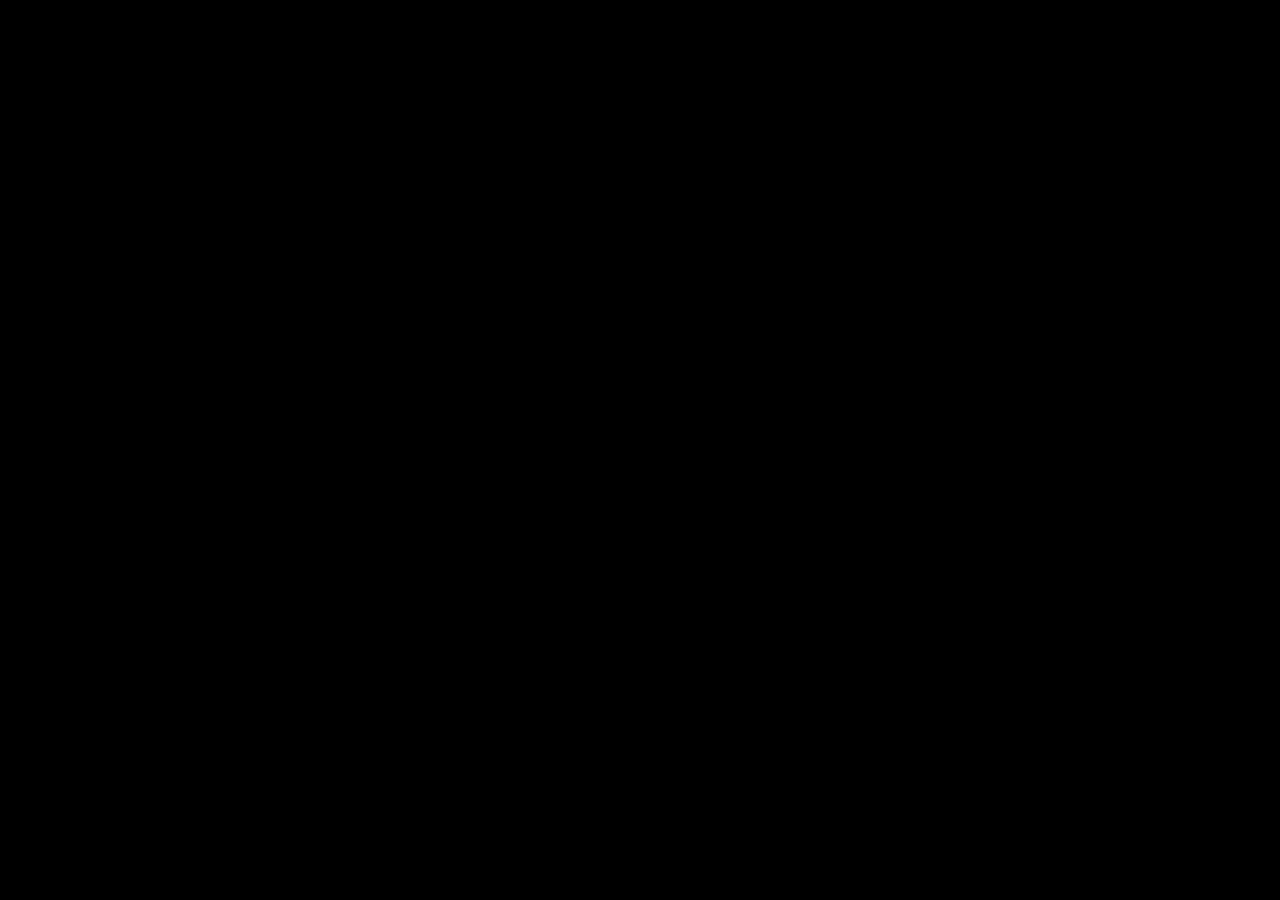
==== commit 27a813b7: "Темы — только цветовые палитры «Точки» - Дизайн один: шрифты (Geist, Geist Mono, Doto), скругления, " ====
--- a/spotless/index.html
+++ b/spotless/index.html
@@ -6,7 +6,7 @@
 <title>Spotless</title>
 <link rel="preconnect" href="https://fonts.googleapis.com">
 <link rel="preconnect" href="https://fonts.gstatic.com" crossorigin>
-<link href="https://fonts.googleapis.com/css2?family=Golos+Text:wght@400;500;600;700;800&family=Source+Sans+3:wght@400;600;700;800&family=Nunito+Sans:opsz,wght@6..12,400;6..12,600;6..12,700;6..12,800&family=JetBrains+Mono:wght@400;500&family=Geist:wght@300;400;500;600&family=Geist+Mono:wght@400;500&family=Doto:ROND,wght@0..100,100..900&display=swap" rel="stylesheet">
+<link href="https://fonts.googleapis.com/css2?family=Geist:wght@300;400;500;600&family=Geist+Mono:wght@400;500&family=Doto:ROND,wght@0..100,100..900&display=swap" rel="stylesheet">
 <link rel="stylesheet" href="css/app.css">
 </head>
 <body>
--- a/spotless/css/app.css
+++ b/spotless/css/app.css
@@ -1,131 +1,25 @@
-/* Spotless — темы и каркас. Тема задаёт и цвета, и шрифт. */
-
-/* Токены основы «Точка», которые старые темы не задают: значения по умолчанию */
+/* Spotless — темы и каркас.
+   Дизайн один — «Точка». Темы — только цветовые палитры: шрифты, скругления, плотность подписей
+   и все компоненты у них общие. Логика цвета везде одна: главное действие — цвета текста (--acc),
+   фирменный цвет темы — «горячий» (--hot): лайк, «сейчас играет», живое, непрочитанное. */
+
+/* Общее для всех тем: шрифты и скругления */
 :root {
-  --hot: var(--acc);
-  --mut2: var(--mut);
-  --dot-off: var(--bg3);
-  --font-dot: var(--font);
-}
-
-
-/* ---------- Темы ---------- */
-:root, [data-theme="dark-warm"] {
-  --bg0: oklch(0.20 0.012 75);
-  --bg1: oklch(0.245 0.013 75);
-  --bg2: oklch(0.30 0.015 75);
-  --bg3: oklch(0.35 0.016 75);
-  --line: oklch(0.32 0.015 75);
-  --text: oklch(0.93 0.015 90);
-  --mut: oklch(0.65 0.018 80);
-  --acc: oklch(0.80 0.13 95);
-  --acc-ink: oklch(0.27 0.06 95);
-  --island: oklch(0.27 0.014 75);
-  --island-shadow: 0 14px 40px oklch(0.08 0.01 75 / 0.55);
-  --scrim: oklch(0.12 0.01 75 / 0.6);
-  --font: 'Golos Text', sans-serif;
-  --mono: 'JetBrains Mono', monospace;
-  --r: 16px; --r-sm: 10px;
-  --cover-l1: 0.32; --cover-l2: 0.27;
-  --bad: oklch(0.62 0.16 25);
-  color-scheme: dark;
-}
-[data-theme="dark-neutral"] {
-  --bg0: oklch(0.185 0.008 255);
-  --bg1: oklch(0.215 0.009 255);
-  --bg2: oklch(0.27 0.01 255);
-  --bg3: oklch(0.32 0.011 255);
-  --line: oklch(0.30 0.01 255);
-  --text: oklch(0.92 0.008 250);
-  --mut: oklch(0.62 0.012 250);
-  --acc: oklch(0.80 0.13 95);
-  --acc-ink: oklch(0.25 0.05 95);
-  --island: oklch(0.245 0.01 255);
-  --island-shadow: 0 14px 40px oklch(0.07 0.005 255 / 0.6);
-  --scrim: oklch(0.1 0.005 255 / 0.6);
-  --font: 'Source Sans 3', sans-serif;
-  --r: 10px; --r-sm: 7px;
-  --cover-l1: 0.30; --cover-l2: 0.255;
-  color-scheme: dark;
-}
-[data-theme="light-cream"] {
-  --bg0: oklch(0.972 0.012 95);
-  --bg1: oklch(0.945 0.016 95);
-  --bg2: oklch(0.90 0.024 95);
-  --bg3: oklch(0.86 0.03 95);
-  --line: oklch(0.885 0.022 95);
-  --text: oklch(0.28 0.02 80);
-  --mut: oklch(0.50 0.025 85);
-  --acc: oklch(0.78 0.13 95);
-  --acc-ink: oklch(0.32 0.07 95);
-  --island: oklch(0.995 0.005 95);
-  --island-shadow: 0 10px 32px oklch(0.4 0.04 85 / 0.18);
-  --scrim: oklch(0.35 0.02 85 / 0.4);
-  --font: 'Nunito Sans', sans-serif;
-  --r: 18px; --r-sm: 12px;
-  --cover-l1: 0.84; --cover-l2: 0.79;
-  color-scheme: light;
-}
-[data-theme="light-neutral"] {
-  --bg0: oklch(0.975 0.003 250);
-  --bg1: oklch(0.95 0.004 250);
-  --bg2: oklch(0.91 0.006 250);
-  --bg3: oklch(0.87 0.007 250);
-  --line: oklch(0.89 0.005 250);
-  --text: oklch(0.27 0.01 260);
-  --mut: oklch(0.50 0.012 255);
-  --acc: oklch(0.78 0.13 95);
-  --acc-ink: oklch(0.30 0.06 95);
-  --island: oklch(0.998 0.001 250);
-  --island-shadow: 0 10px 32px oklch(0.35 0.01 255 / 0.16);
-  --scrim: oklch(0.3 0.01 255 / 0.4);
-  --font: 'Nunito Sans', sans-serif;
-  --r: 14px; --r-sm: 9px;
-  --cover-l1: 0.86; --cover-l2: 0.81;
-  color-scheme: light;
-}
-[data-theme="dark-sea"] {
-  --bg0: oklch(0.20 0.012 75);
-  --bg1: oklch(0.245 0.013 75);
-  --bg2: oklch(0.30 0.015 75);
-  --bg3: oklch(0.35 0.016 75);
-  --line: oklch(0.32 0.015 75);
-  --text: oklch(0.93 0.01 240);
-  --mut: oklch(0.65 0.015 250);
-  --acc: oklch(0.76 0.11 230);
-  --acc-ink: oklch(0.22 0.05 240);
-  --island: oklch(0.27 0.014 75);
-  --island-shadow: 0 14px 40px oklch(0.08 0.01 75 / 0.55);
-  --scrim: oklch(0.12 0.01 75 / 0.6);
-  --font: 'Golos Text', sans-serif;
-  --mono: 'JetBrains Mono', monospace;
-  --r: 16px; --r-sm: 10px;
-  --cover-l1: 0.32; --cover-l2: 0.27;
-  color-scheme: dark;
-}
-[data-theme="light-rose"] {
-  --bg0: oklch(0.972 0.008 350);
-  --bg1: oklch(0.945 0.012 350);
-  --bg2: oklch(0.90 0.018 350);
-  --bg3: oklch(0.86 0.024 350);
-  --line: oklch(0.885 0.016 350);
-  --text: oklch(0.28 0.02 340);
-  --mut: oklch(0.50 0.025 345);
-  --acc: oklch(0.74 0.12 350);
-  --acc-ink: oklch(0.99 0.005 350);
-  --island: oklch(0.995 0.004 350);
-  --island-shadow: 0 10px 32px oklch(0.4 0.03 350 / 0.18);
-  --scrim: oklch(0.35 0.02 350 / 0.4);
-  --font: 'Nunito Sans', sans-serif;
-  --r: 18px; --r-sm: 12px;
-  --cover-l1: 0.84; --cover-l2: 0.79;
-  color-scheme: light;
-}
-
-/* «Точка» — основная тема. Монохром, точечная матрица, один горячий цвет.
-   --acc здесь белый: это цвет главного действия (play, выбранный чип, тумблер).
-   --hot — красный: только «нравится», «сейчас», живые индикаторы и доп. донаты. */
-[data-theme="dot"] {
+  --font: 'Geist', sans-serif;
+  --mono: 'Geist Mono', monospace;
+  --font-dot: 'Doto', 'Geist Mono', monospace;
+  --r: 28px; --r-sm: 14px;
+}
+
+/* ---------- Палитры ----------
+   Каждая задаёт полный набор цветовых токенов:
+   --bg0..3 фон и уровни · --line · --text/--mut/--mut2 · --acc/--acc-ink главное действие ·
+   --hot/--hot-ink горячий цвет и текст на нём · --bad оценки 1–4 · --dot-off погашенная точка ·
+   --dot-l светлота цветных точек в обложках · --island поверхности (плеер, виджеты, окна) ·
+   --island-shadow · --shadow тень поповеров · --scrim · --cover-l1/l2 светлота обложек */
+
+/* «Точка» — по умолчанию: монохром и красный */
+:root, [data-theme] {
   --bg0: #000000;
   --bg1: #0A0A0A;
   --bg2: #121212;
@@ -135,19 +29,162 @@
   --mut: #A3A3A3;
   --mut2: #8A8A8A;
   --dot-off: #2A2A2A;
+  --dot-l: 0.8;
   --acc: #F2F2F2;
   --acc-ink: #000000;
   --hot: #D71921;
+  --hot-ink: #FFFFFF;
+  --bad: #FF5A4E;
   --island: #111111;
   --island-shadow: 0 -20px 44px #000000;
+  --shadow: 0 16px 40px #000000;
   --scrim: rgba(0, 0, 0, 0.74);
-  --font: 'Geist', sans-serif;
-  --mono: 'Geist Mono', monospace;
-  --font-dot: 'Doto', 'Geist Mono', monospace;
-  --r: 28px; --r-sm: 14px;
   --cover-l1: 0.30; --cover-l2: 0.25;
-  --bad: #FF5A4E;
   color-scheme: dark;
+}
+/* Тёплая ночь — тёплый графит, жёлтый */
+[data-theme="dark-warm"] {
+  --bg0: oklch(0.20 0.012 75);
+  --bg1: oklch(0.225 0.012 75);
+  --bg2: oklch(0.28 0.015 75);
+  --bg3: oklch(0.34 0.016 75);
+  --line: oklch(0.27 0.014 75);
+  --text: oklch(0.93 0.015 90);
+  --mut: oklch(0.72 0.018 80);
+  --mut2: oklch(0.64 0.018 80);
+  --dot-off: oklch(0.36 0.016 75);
+  --dot-l: 0.8;
+  --acc: oklch(0.93 0.015 90);
+  --acc-ink: oklch(0.20 0.012 75);
+  --hot: oklch(0.82 0.14 90);
+  --hot-ink: oklch(0.24 0.05 90);
+  --bad: oklch(0.68 0.17 28);
+  --island: oklch(0.245 0.013 75);
+  --island-shadow: 0 -20px 44px oklch(0.20 0.012 75);
+  --shadow: 0 16px 40px oklch(0.08 0.01 75 / 0.6);
+  --scrim: oklch(0.12 0.01 75 / 0.7);
+  --cover-l1: 0.32; --cover-l2: 0.27;
+  color-scheme: dark;
+}
+/* Студия — холодный графит, жёлтый */
+[data-theme="dark-neutral"] {
+  --bg0: oklch(0.185 0.008 255);
+  --bg1: oklch(0.21 0.009 255);
+  --bg2: oklch(0.265 0.01 255);
+  --bg3: oklch(0.32 0.011 255);
+  --line: oklch(0.255 0.01 255);
+  --text: oklch(0.92 0.008 250);
+  --mut: oklch(0.70 0.012 250);
+  --mut2: oklch(0.62 0.012 250);
+  --dot-off: oklch(0.34 0.011 255);
+  --dot-l: 0.8;
+  --acc: oklch(0.92 0.008 250);
+  --acc-ink: oklch(0.185 0.008 255);
+  --hot: oklch(0.82 0.14 90);
+  --hot-ink: oklch(0.24 0.05 90);
+  --bad: oklch(0.68 0.17 28);
+  --island: oklch(0.23 0.009 255);
+  --island-shadow: 0 -20px 44px oklch(0.185 0.008 255);
+  --shadow: 0 16px 40px oklch(0.07 0.005 255 / 0.6);
+  --scrim: oklch(0.1 0.005 255 / 0.7);
+  --cover-l1: 0.30; --cover-l2: 0.255;
+  color-scheme: dark;
+}
+/* Глубина — тёплый графит, голубой */
+[data-theme="dark-sea"] {
+  --bg0: oklch(0.20 0.012 75);
+  --bg1: oklch(0.225 0.012 75);
+  --bg2: oklch(0.28 0.015 75);
+  --bg3: oklch(0.34 0.016 75);
+  --line: oklch(0.27 0.014 75);
+  --text: oklch(0.93 0.01 240);
+  --mut: oklch(0.72 0.015 250);
+  --mut2: oklch(0.64 0.015 250);
+  --dot-off: oklch(0.36 0.016 75);
+  --dot-l: 0.8;
+  --acc: oklch(0.93 0.01 240);
+  --acc-ink: oklch(0.20 0.012 75);
+  --hot: oklch(0.76 0.12 230);
+  --hot-ink: oklch(0.20 0.05 240);
+  --bad: oklch(0.68 0.17 28);
+  --island: oklch(0.245 0.013 75);
+  --island-shadow: 0 -20px 44px oklch(0.20 0.012 75);
+  --shadow: 0 16px 40px oklch(0.08 0.01 75 / 0.6);
+  --scrim: oklch(0.12 0.01 75 / 0.7);
+  --cover-l1: 0.32; --cover-l2: 0.27;
+  color-scheme: dark;
+}
+/* Солнечная — кремовый, янтарный */
+[data-theme="light-cream"] {
+  --bg0: oklch(0.972 0.012 95);
+  --bg1: oklch(0.955 0.015 95);
+  --bg2: oklch(0.925 0.02 95);
+  --bg3: oklch(0.87 0.028 95);
+  --line: oklch(0.90 0.022 95);
+  --text: oklch(0.28 0.02 80);
+  --mut: oklch(0.47 0.025 85);
+  --mut2: oklch(0.52 0.025 85);
+  --dot-off: oklch(0.85 0.03 95);
+  --dot-l: 0.62;
+  --acc: oklch(0.28 0.02 80);
+  --acc-ink: oklch(0.972 0.012 95);
+  --hot: oklch(0.62 0.15 60);
+  --hot-ink: oklch(0.99 0.01 95);
+  --bad: oklch(0.55 0.19 28);
+  --island: oklch(0.995 0.005 95);
+  --island-shadow: 0 -16px 36px oklch(0.972 0.012 95);
+  --shadow: 0 12px 32px oklch(0.4 0.04 85 / 0.18);
+  --scrim: oklch(0.35 0.02 85 / 0.4);
+  --cover-l1: 0.84; --cover-l2: 0.79;
+  color-scheme: light;
+}
+/* Бумага — нейтральный белый, красный: светлая «Точка» */
+[data-theme="light-neutral"] {
+  --bg0: oklch(0.975 0.003 250);
+  --bg1: oklch(0.96 0.004 250);
+  --bg2: oklch(0.93 0.005 250);
+  --bg3: oklch(0.875 0.007 250);
+  --line: oklch(0.905 0.005 250);
+  --text: oklch(0.24 0.01 260);
+  --mut: oklch(0.46 0.012 255);
+  --mut2: oklch(0.52 0.012 255);
+  --dot-off: oklch(0.86 0.007 250);
+  --dot-l: 0.62;
+  --acc: oklch(0.24 0.01 260);
+  --acc-ink: oklch(0.975 0.003 250);
+  --hot: #D71921;
+  --hot-ink: #FFFFFF;
+  --bad: oklch(0.55 0.19 28);
+  --island: oklch(0.998 0.001 250);
+  --island-shadow: 0 -16px 36px oklch(0.975 0.003 250);
+  --shadow: 0 12px 32px oklch(0.35 0.01 255 / 0.16);
+  --scrim: oklch(0.3 0.01 255 / 0.4);
+  --cover-l1: 0.86; --cover-l2: 0.81;
+  color-scheme: light;
+}
+/* Зефир — розоватый, малиновый */
+[data-theme="light-rose"] {
+  --bg0: oklch(0.972 0.008 350);
+  --bg1: oklch(0.955 0.011 350);
+  --bg2: oklch(0.925 0.014 350);
+  --bg3: oklch(0.87 0.022 350);
+  --line: oklch(0.90 0.016 350);
+  --text: oklch(0.28 0.02 340);
+  --mut: oklch(0.47 0.025 345);
+  --mut2: oklch(0.52 0.025 345);
+  --dot-off: oklch(0.85 0.024 350);
+  --dot-l: 0.62;
+  --acc: oklch(0.28 0.02 340);
+  --acc-ink: oklch(0.972 0.008 350);
+  --hot: oklch(0.58 0.18 355);
+  --hot-ink: oklch(0.99 0.005 350);
+  --bad: oklch(0.55 0.19 28);
+  --island: oklch(0.995 0.004 350);
+  --island-shadow: 0 -16px 36px oklch(0.972 0.008 350);
+  --shadow: 0 12px 32px oklch(0.4 0.03 350 / 0.18);
+  --scrim: oklch(0.35 0.02 350 / 0.4);
+  --cover-l1: 0.84; --cover-l2: 0.79;
+  color-scheme: light;
 }
 
 /* ---------- Базовое ---------- */
@@ -169,8 +206,8 @@
 
 /* Заголовки «Точки»: тонкие и крупные — взрослость отсюда. Инлайн-веса страниц
    рассчитаны на старые темы, поэтому здесь !important (см. README 5.4). */
-[data-theme="dot"] h1 { font-weight: 300 !important; letter-spacing: -0.05em !important; }
-[data-theme="dot"] h2 { font-weight: 400 !important; letter-spacing: -0.02em !important; }
+[data-theme] h1 { font-weight: 300 !important; letter-spacing: -0.05em !important; }
+[data-theme] h2 { font-weight: 400 !important; letter-spacing: -0.02em !important; }
 
 /* Точечный шрифт — для цифр и латиницы; в других темах это просто основной шрифт */
 .dots { font-family: var(--font-dot); font-variation-settings: 'ROND' 100; font-weight: 800; line-height: 0.85; }
@@ -191,7 +228,7 @@
   display: flex; flex-direction: column; padding: 26px 12px 14px;
   min-height: 0;
 }
-[data-theme="dot"] .sidebar { background: var(--bg0); border-right-color: #1A1A1A; }
+[data-theme] .sidebar { background: var(--bg0); border-right-color: var(--line); }
 .main {
   --pad: 32px;
   min-width: 0; min-height: 0; overflow-y: auto; overflow-x: hidden;
@@ -210,7 +247,7 @@
   background: var(--bg1); border-left: 1px solid var(--line);
   min-height: 0; overflow-y: auto; padding: 18px 18px 140px;
 }
-[data-theme="dot"] .npanel { background: var(--bg0); }
+[data-theme] .npanel { background: var(--bg0); }
 .shell.docked .npanel { padding-bottom: 40px; }
 
 /* ---------- Навигация ---------- */
@@ -228,14 +265,14 @@
 }
 .navitem .nav-num { display: none; font-family: var(--mono, monospace); font-size: 11px; color: var(--mut2); width: 18px; flex-shrink: 0; }
 .navitem .nav-dot { display: none; }
-[data-theme="dot"] .navitem { font-weight: 400; padding: 11px 10px; }
-[data-theme="dot"] .navitem .nav-ic { display: none; }
-[data-theme="dot"] .navitem .nav-num { display: inline; }
-[data-theme="dot"] .navitem:hover { background: transparent; }
-[data-theme="dot"] .navitem.active { background: transparent; font-weight: 400; }
-[data-theme="dot"] .navitem.active .nav-dot { display: inline-block; margin-left: auto; }
-[data-theme="dot"] .navitem .badge { background: transparent; color: var(--text); font-family: var(--mono); font-weight: 400; font-size: 12px; padding: 0; }
-[data-theme="dot"] .navitem.active .badge { margin-left: 10px; }
+[data-theme] .navitem { font-weight: 400; padding: 11px 10px; }
+[data-theme] .navitem .nav-ic { display: none; }
+[data-theme] .navitem .nav-num { display: inline; }
+[data-theme] .navitem:hover { background: transparent; }
+[data-theme] .navitem.active { background: transparent; font-weight: 400; }
+[data-theme] .navitem.active .nav-dot { display: inline-block; margin-left: auto; }
+[data-theme] .navitem .badge { background: transparent; color: var(--text); font-family: var(--mono); font-weight: 400; font-size: 12px; padding: 0; }
+[data-theme] .navitem.active .badge { margin-left: 10px; }
 
 .plitem {
   display: flex; align-items: center; gap: 12px; width: 100%; text-align: left;
@@ -246,8 +283,8 @@
 .plitem.active { color: var(--text); }
 .plitem .pl-name { display: block; white-space: nowrap; overflow: hidden; text-overflow: ellipsis; }
 .plitem .pl-sub { display: block; font-family: var(--mono, monospace); font-size: 10px; letter-spacing: 0.08em; text-transform: uppercase; color: var(--mut2); margin-top: 3px; white-space: nowrap; overflow: hidden; text-overflow: ellipsis; }
-[data-theme="dot"] .plitem { color: var(--text); }
-[data-theme="dot"] .plitem:hover { background: var(--bg2); }
+[data-theme] .plitem { color: var(--text); }
+[data-theme] .plitem:hover { background: var(--bg2); }
 
 .netline { font-family: var(--mono, monospace); font-size: 10px; letter-spacing: 0.08em; color: var(--mut2); padding: 4px 12px 8px; display: flex; flex-direction: column; gap: 6px; }
 
@@ -258,9 +295,9 @@
 }
 .chip:hover { background: var(--bg3); }
 .chip.on { background: var(--acc); color: var(--acc-ink); }
-[data-theme="dot"] .chip { font-weight: 400; background: transparent; box-shadow: inset 0 0 0 1px var(--bg3); padding: 8px 16px; }
-[data-theme="dot"] .chip:hover { background: var(--bg2); }
-[data-theme="dot"] .chip.on { background: var(--acc); box-shadow: none; }
+[data-theme] .chip { font-weight: 400; background: transparent; box-shadow: inset 0 0 0 1px var(--bg3); padding: 8px 16px; }
+[data-theme] .chip:hover { background: var(--bg2); }
+[data-theme] .chip.on { background: var(--acc); box-shadow: none; }
 
 .btn {
   display: inline-flex; align-items: center; gap: 8px; justify-content: center;
@@ -273,11 +310,11 @@
 .btn.ghost:hover { background: var(--bg3); }
 .btn.outline { background: transparent; color: var(--text); border: 1px solid var(--bg3); font-weight: 600; }
 .btn.outline:hover { border-color: var(--mut); }
-[data-theme="dot"] .btn { font-weight: 500; min-height: 44px; }
-[data-theme="dot"] .btn:hover { transform: none; filter: brightness(0.92); }
-[data-theme="dot"] .btn.ghost { background: transparent; box-shadow: inset 0 0 0 1px var(--bg3); font-weight: 400; }
-[data-theme="dot"] .btn.ghost:hover { background: var(--bg2); filter: none; }
-[data-theme="dot"] .btn.outline { font-weight: 400; }
+[data-theme] .btn { font-weight: 500; min-height: 44px; }
+[data-theme] .btn:hover { transform: none; filter: brightness(0.92); }
+[data-theme] .btn.ghost { background: transparent; box-shadow: inset 0 0 0 1px var(--bg3); font-weight: 400; }
+[data-theme] .btn.ghost:hover { background: var(--bg2); filter: none; }
+[data-theme] .btn.outline { font-weight: 400; }
 
 .iconbtn {
   width: 34px; height: 34px; border-radius: 50%; display: inline-flex;
@@ -313,7 +350,7 @@
   mask: radial-gradient(circle, #000 0 var(--gr), transparent calc(var(--gr) + 0.5px)) 0 0 / var(--gp) var(--gp);
 }
 .widget { background: var(--bg2); border-radius: var(--r); padding: 24px; min-width: 0; }
-[data-theme="dot"] .widget { background: #111111; }
+[data-theme] .widget { background: var(--island); }
 
 /* ---------- Карточки ---------- */
 .card {
@@ -322,7 +359,7 @@
   transition: background 0.14s; position: relative;
 }
 .card:hover { background: var(--bg1); }
-[data-theme="dot"] .card:hover { background: var(--bg2); }
+[data-theme] .card:hover { background: var(--bg2); }
 .card .t {
   font-size: 14.5px; font-weight: 600; color: var(--text);
   white-space: nowrap; overflow: hidden; text-overflow: ellipsis;
@@ -331,13 +368,13 @@
   font-size: 13px; color: var(--mut); margin-top: 3px;
   white-space: nowrap; overflow: hidden; text-overflow: ellipsis;
 }
-[data-theme="dot"] .card .t { font-weight: 400; }
+[data-theme] .card .t { font-weight: 400; }
 .card .hoverplay {
   position: absolute; right: 18px; bottom: 70px; width: 44px; height: 44px;
   border-radius: 50%; background: var(--acc); color: var(--acc-ink);
   display: flex; align-items: center; justify-content: center;
   opacity: 0; transform: translateY(6px); transition: opacity 0.15s, transform 0.15s;
-  box-shadow: 0 6px 18px oklch(0.1 0.01 80 / 0.4);
+  box-shadow: var(--shadow);
 }
 .card:hover .hoverplay { opacity: 1; transform: translateY(0); }
 
@@ -354,16 +391,16 @@
 }
 .trow.nocover { grid-template-columns: 34px minmax(0, 1fr) minmax(0, 0.7fr) 148px 52px; padding: 10px 12px; }
 .trow:hover { background: var(--bg1); }
-[data-theme="dot"] .trow:hover { background: var(--bg2); }
+[data-theme] .trow:hover { background: var(--bg2); }
 .trow .num { font-size: 13.5px; color: var(--mut); text-align: right; font-variant-numeric: tabular-nums; }
 .trow .tt { font-size: 14.5px; font-weight: 600; color: var(--text); white-space: nowrap; overflow: hidden; text-overflow: ellipsis; }
 .trow .ta { font-size: 12.5px; color: var(--mut); white-space: nowrap; overflow: hidden; text-overflow: ellipsis; }
 .trow .alb { font-size: 13px; color: var(--mut); white-space: nowrap; overflow: hidden; text-overflow: ellipsis; }
 .trow .dur { font-size: 13px; color: var(--mut); text-align: right; font-variant-numeric: tabular-nums; }
-[data-theme="dot"] .trow .num, [data-theme="dot"] .trow .dur { font-family: var(--mono); font-size: 12px; color: var(--mut2); }
-[data-theme="dot"] .trow .num { text-align: left; }
-[data-theme="dot"] .trow .tt { font-weight: 400; font-size: 15px; }
-[data-theme="dot"] .trow .alb { font-family: var(--mono); font-size: 12px; color: var(--mut2); }
+[data-theme] .trow .num, [data-theme] .trow .dur { font-family: var(--mono); font-size: 12px; color: var(--mut2); }
+[data-theme] .trow .num { text-align: left; }
+[data-theme] .trow .tt { font-weight: 400; font-size: 15px; }
+[data-theme] .trow .alb { font-family: var(--mono); font-size: 12px; color: var(--mut2); }
 .trow .acts { display: flex; align-items: center; gap: 2px; justify-content: flex-end; }
 .trow .acts .iconbtn { width: 30px; height: 30px; opacity: 0; transition: opacity 0.12s; }
 .trow:hover .acts .iconbtn { opacity: 1; }
@@ -373,7 +410,7 @@
 .trow .acts .rate-n { opacity: 1; }
 .trow.playing .tt { color: var(--acc); }
 .trow.playing .num { color: var(--acc); }
-[data-theme="dot"] .trow.playing .tt { color: var(--text); }
+[data-theme] .trow.playing .tt { color: var(--text); }
 
 /* ---------- Островок-плеер ---------- */
 .island {
@@ -385,7 +422,7 @@
   border: 1px solid var(--line);
   container-type: inline-size;
 }
-[data-theme="dot"] .island { border-color: var(--bg3); height: 76px; }
+[data-theme] .island { border-color: var(--bg3); height: 76px; }
 .shell.with-panel .island { right: 360px; }
 .island.square { border-radius: var(--r); }
 /* Центр плавно сжимается, боковые элементы прячутся ступенями — наездов нет.
@@ -435,31 +472,31 @@
   border-radius: var(--r-sm); box-shadow: 0 12px 32px oklch(0.1 0.01 75 / 0.4);
   z-index: 60; padding: 10px;
 }
-[data-theme="dot"] .pop { background: #111111; border-color: var(--bg3); box-shadow: 0 16px 40px #000; }
+[data-theme] .pop { background: var(--island); border-color: var(--bg3); box-shadow: var(--shadow); }
 .scrim {
   position: fixed; inset: 0; background: var(--scrim); z-index: 120;
   display: flex; align-items: center; justify-content: center;
 }
 .modal {
   background: var(--bg1); border: 1px solid var(--line); border-radius: var(--r);
-  box-shadow: 0 24px 64px oklch(0.08 0.01 75 / 0.5);
+  box-shadow: var(--shadow);
   width: 460px; max-width: calc(100vw - 32px); max-height: calc(100dvh - 32px); overflow-y: auto; padding: 24px;
 }
-[data-theme="dot"] .modal { background: #0D0D0D; border-color: var(--bg3); }
+[data-theme] .modal { background: var(--island); border-color: var(--bg3); }
 
 /* ---------- Разное ---------- */
 .sec-label {
   font-size: 12px; font-weight: 700; color: var(--mut);
   letter-spacing: 0.09em; text-transform: uppercase;
 }
-[data-theme="dot"] .sec-label { font-family: var(--mono); font-weight: 400; font-size: 11px; letter-spacing: 0.14em; color: var(--mut2); }
+[data-theme] .sec-label { font-family: var(--mono); font-weight: 400; font-size: 11px; letter-spacing: 0.14em; color: var(--mut2); }
 .h-row { display: flex; align-items: baseline; justify-content: space-between; margin-bottom: 14px; gap: 12px; }
 .h-row h2 { font-size: 19px; font-weight: 700; letter-spacing: -0.01em; }
 .h-row .more { font-size: 13px; color: var(--mut); font-weight: 600; white-space: nowrap; }
 .h-row .more:hover { color: var(--text); }
-[data-theme="dot"] .h-row h2 { font-family: var(--mono); font-size: 11px; font-weight: 400 !important; letter-spacing: 0.14em !important; text-transform: uppercase; color: var(--mut2); }
-[data-theme="dot"] .h-row .more { font-family: var(--mono); font-size: 11px; font-weight: 400; letter-spacing: 0.1em; text-transform: uppercase; }
-.mono { font-family: var(--mono, 'JetBrains Mono', monospace); }
+[data-theme] .h-row h2 { font-family: var(--mono); font-size: 11px; font-weight: 400 !important; letter-spacing: 0.14em !important; text-transform: uppercase; color: var(--mut2); }
+[data-theme] .h-row .more { font-family: var(--mono); font-size: 11px; font-weight: 400; letter-spacing: 0.1em; text-transform: uppercase; }
+.mono { font-family: var(--mono); }
 .divider { height: 1px; background: var(--line); border: none; margin: 0; }
 
 .slider-track { height: 5px; border-radius: 99px; background: var(--bg2); position: relative; cursor: pointer; }
@@ -482,9 +519,9 @@
 }
 .toggle.on { background: var(--acc); }
 .toggle.on::after { left: 21px; background: var(--acc-ink); }
-[data-theme="dot"] .toggle { width: 50px; height: 28px; }
-[data-theme="dot"] .toggle::after { width: 20px; height: 20px; left: 4px; top: 4px; background: var(--mut); }
-[data-theme="dot"] .toggle.on::after { left: 26px; background: #000; }
+[data-theme] .toggle { width: 50px; height: 28px; }
+[data-theme] .toggle::after { width: 20px; height: 20px; left: 4px; top: 4px; background: var(--mut); }
+[data-theme] .toggle.on::after { left: 26px; background: var(--acc-ink); }
 
 /* ---------- Адаптивные блоки ---------- */
 .actions { display: flex; align-items: center; gap: 10px; margin-bottom: 26px; flex-wrap: wrap; }
@@ -568,8 +605,8 @@
 }
 
 @keyframes dlfill { to { stroke-dashoffset: 0; } }
-[data-theme="dot"] .navitem.setitem .nav-ic, [data-theme="dot"] .navitem.setitem svg { display: block; }
-[data-theme="dot"] .navitem.setitem.active { background: var(--bg2); }
+[data-theme] .navitem.setitem .nav-ic, [data-theme] .navitem.setitem svg { display: block; }
+[data-theme] .navitem.setitem.active { background: var(--bg2); }
 
 /* ---------- Онбординг ---------- */
 .ob {
@@ -597,12 +634,12 @@
   display: grid; grid-template-columns: repeat(4, minmax(0, 1fr));
   background: var(--bg0); border-top: 1px solid var(--line);
 }
-[data-theme="dot"] .mobnav { border-top-color: #1A1A1A; }
+[data-theme] .mobnav { border-top-color: var(--line); }
 .mn-item { display: flex; flex-direction: column; align-items: center; justify-content: center; gap: 6px; color: var(--mut2); min-width: 0; }
 .mn-item.active { color: var(--text); }
 .mn-label { display: flex; align-items: center; gap: 5px; font-size: 11.5px; white-space: nowrap; max-width: 100%; }
 .mn-label .hot-dot { width: 4px; height: 4px; }
-[data-theme="dot"] .mn-label { font-family: var(--mono); font-size: 9.5px; letter-spacing: 0.1em; text-transform: uppercase; }
+[data-theme] .mn-label { font-family: var(--mono); font-size: 9.5px; letter-spacing: 0.1em; text-transform: uppercase; }
 
 .mplayer {
   position: fixed; left: 10px; right: 10px; bottom: calc(var(--nav-h, 68px) + 8px); z-index: 44;
@@ -610,7 +647,7 @@
   background: var(--island); border: 1px solid var(--line); box-shadow: 0 -20px 40px var(--bg0);
   display: flex; flex-direction: column; justify-content: center; cursor: pointer;
 }
-[data-theme="dot"] .mplayer { background: #111111; border-color: var(--bg3); }
+[data-theme] .mplayer { background: var(--island); border-color: var(--bg3); }
 .mplayer.square { border-radius: 20px; }
 .mplayer.docked {
   left: 0; right: 0; bottom: var(--nav-h, 68px); height: auto; border-radius: 0; border: none; box-shadow: 0 -18px 28px var(--bg0);
